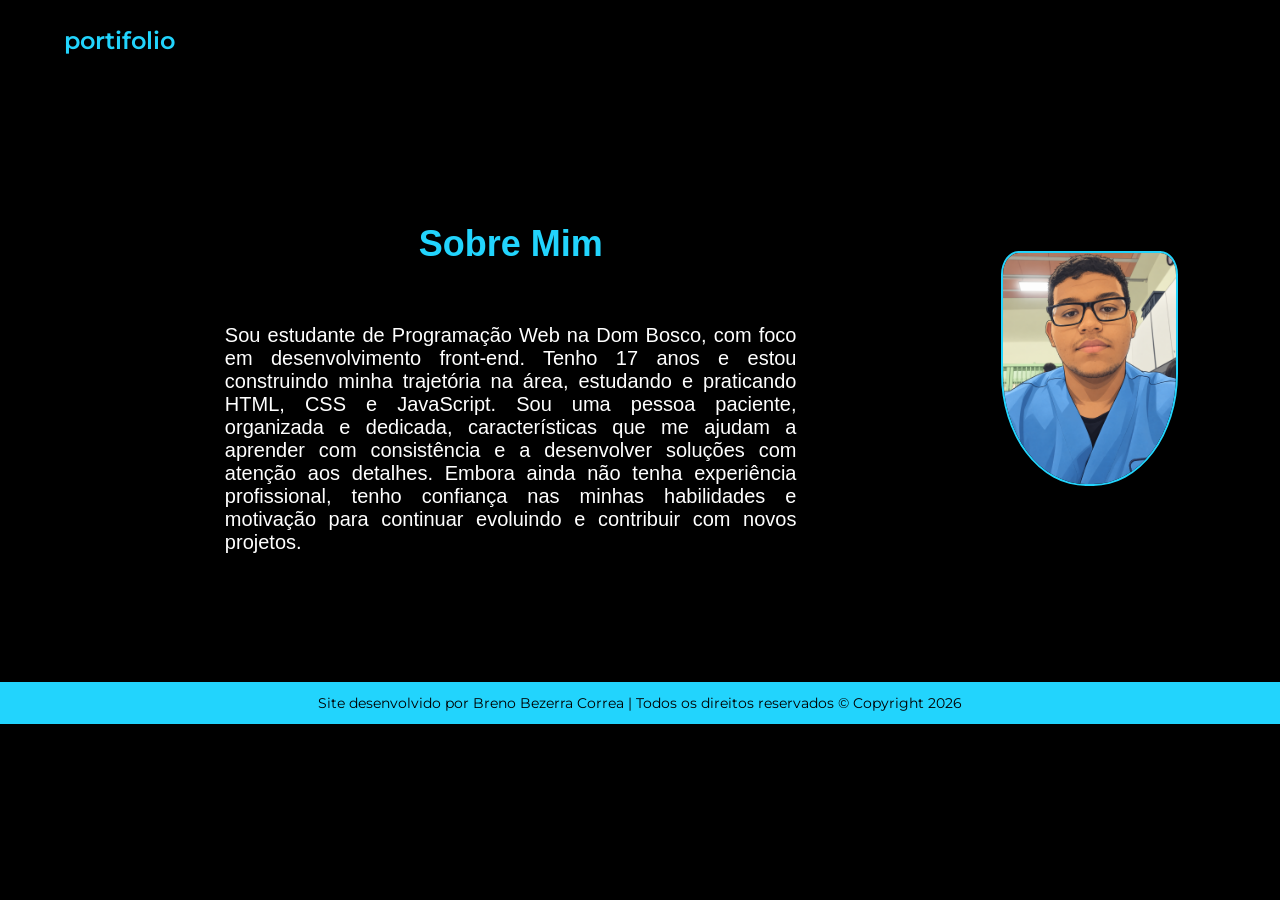
==== sobre.html @ 11772103 "Update sobre.html teste" ====
<!DOCTYPE html>
<html lang="pt-br">

<head>
    <meta charset="UTF-8">
    <meta name="viewport" content="width=device-width, initial-scale=1.0">
    <title>Sobre mim</title>
    <link rel="stylesheet" href="estilo.css">
     <link rel="shortcut icon" href="./icons8-pessoa-64.png" type="image/x-icon">
</head>
<body>

<header class="cabecalho">
    <nav class="cabecalho-menu">
       <!-- <a class="menu-link" href="index.html">Página Principal</a>-->
        <a class="menu-link" href="index.html">portifolio</a>
    </nav>
</header>

<main class="apresentacao">
    <section>
        <div>
            <h1 class="apresentacao-titulo">Sobre Mim</h1>
            <br>
            <p class="conteudo-texto"></p>
            <p class="conteudo-texto">Sou estudante de Programação Web na Dom Bosco, com foco em desenvolvimento front-end. Tenho 17 anos e estou construindo minha trajetória na área, estudando e praticando HTML, CSS e JavaScript. Sou uma pessoa paciente, organizada e dedicada, características que me ajudam a aprender com consistência e a desenvolver soluções com atenção aos detalhes. Embora ainda não tenha experiência profissional, tenho confiança nas minhas habilidades e motivação para continuar evoluindo e contribuir com novos projetos.</p>
        </div>
    </section>
    <img id="imagem-principal" src="./cartoon_portrait.png" alt="" Title="Desenvolvedora Front-end" style="width: 1000px;">
</main>

<footer> Site desenvolvido por Breno Bezerra Correa | Todos os direitos reservados © Copyright 2026 </footer>

</body>
</html>
---- estilo.css ----
@import url('https://fonts.googleapis.com/css2?family=Montserrat:ital,wght@0,100..900;1,100..900&display=swap');


* {
    margin: 0px;
    padding: 0px;
     overflow-y: auto;
    overflow-x: hidden;
    scrollbar-width: none;
    -ms-overflow-style: none;
}

body {
    background-color: black;
    color: #f6f6f6;
    box-sizing: border-box;
}

.apresentacao {
    display: flex;
    align-items: center;
    justify-content: space-between;
    padding: 10% 8%;
    gap: 82px;
}

.apresentacao-conteudo {
    width: 50%;
    display: flex;
    flex-direction: column;
    gap: 40px;
}

.cabecalho {
    padding: 2% 0% 0% 5%;
}

.cabecalho-menu {
    display: flex;
    gap: 80px;
}

.menu-link {
    font-size: 1.5rem;
    font-family: "Montserrat", sans-serif;
    font-weight: 600;
    color: #22D4FD;
    text-decoration: none;
}

.apresentacao-titulo {
    font-size: 2.25rem;
    font-family: "Krona One", sans-serif;
    color: #22D4FD;
    text-align: center;
    padding: 5%;
}

.apresentacao-titulo:hover {
    color: yellow;
}

.apresentacao-paragrafo {
    text-align: justify;
    font-family: Arial, Helvetica, sans-serif;
    font-size: 1.5rem
    
}

.apresentacao-links {
    display: flex;
    flex-direction: column;
    justify-content: space-between;
    align-items: center;
    gap: 32px;
}

.apresentacao-links-subtitulo {
    font-family: "Krona One", sans-serif;
    font-weight: bold;
    font-size: 1.5rem;
}

.apresentacao-links2 {
    width: 77%;
    text-align: center;
    border-radius: 8px;
    font-size: 1.5rem;
    font-weight: 600;
    text-decoration: none;
    color: #f6f6f6;
    font-family: "Montserrat", sans-serif;
    font-weight: bold;
    border: 2px solid #22D4FD;
    padding: 12px 0;
    display: flex;
    justify-content: center;
    gap: 16px;
}

.apresentacao-links2:hover {
    background-color: #272727;
}

span {
    color: rgb(2, 204, 255);
}

.destaque {
    color: orange;
}

footer {
    text-align: center;
    background-color: #22D4FD;
    color: black;
    font-family: "Montserrat", sans-serif;
    font-weight: 400;
    font-size: 0.875rem;
    padding: 12px;
}

#imagem-principal {
    border-radius: 48%;
    border: 2px solid #22D4FD;
    border-top-left-radius: 10%;
    border-top-right-radius: 10%;
    width: 40%;
}

.conteudo-texto {
    color: white;
    font-family:Arial, Helvetica, sans-serif;
    font-weight: 400;
    font-size: 1.25rem;
    text-align: justify;
    padding: 0% 15%;
}

 /*Media Query - Deixar a página de forma responsiva */
@media (max-width: 1080px) {
    body {
        background-color: #0000;
    }
    
    .cabecalho {
        padding: 10px;
    }
    
    .cabecalho-menu {
        justify-content: center;
    }
    
    .apresentacao {
        flex-direction: column-reverse;
        padding: 5%;
    }
    
    .apresentacao-conteudo {
        width: auto;
    }
        
}
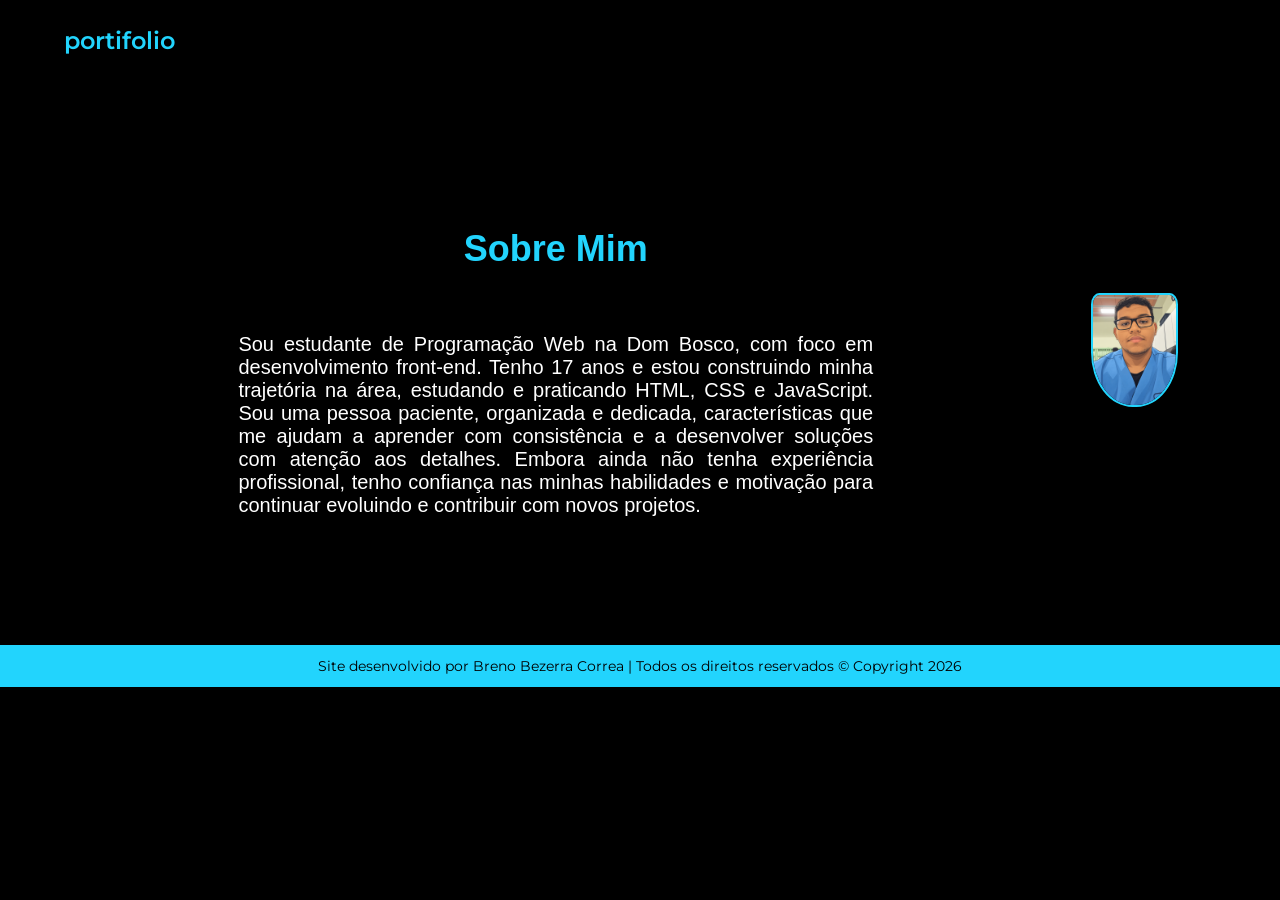
==== commit 92d87563: "Update sobre.html 2" ====
--- a/sobre.html
+++ b/sobre.html
@@ -26,7 +26,7 @@
             <p class="conteudo-texto">Sou estudante de Programação Web na Dom Bosco, com foco em desenvolvimento front-end. Tenho 17 anos e estou construindo minha trajetória na área, estudando e praticando HTML, CSS e JavaScript. Sou uma pessoa paciente, organizada e dedicada, características que me ajudam a aprender com consistência e a desenvolver soluções com atenção aos detalhes. Embora ainda não tenha experiência profissional, tenho confiança nas minhas habilidades e motivação para continuar evoluindo e contribuir com novos projetos.</p>
         </div>
     </section>
-    <img id="imagem-principal" src="./cartoon_portrait.png" alt="" Title="Desenvolvedora Front-end" style="width: 1000px;">
+    <img id="imagem-principal" src="./cartoon_portrait.png" alt="" Title="Desenvolvedora Front-end">
 </main>
 
 <footer> Site desenvolvido por Breno Bezerra Correa | Todos os direitos reservados © Copyright 2026 </footer>
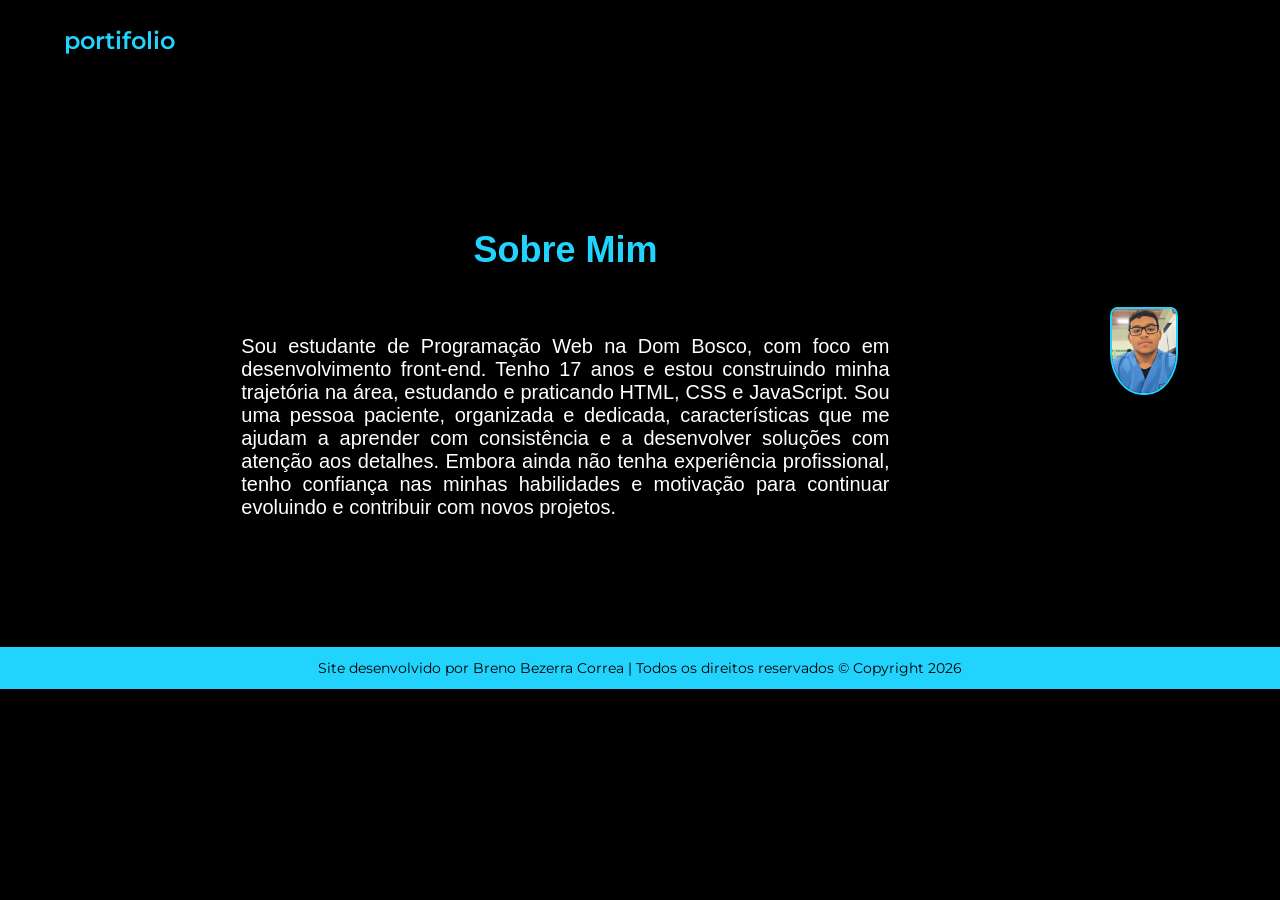
==== commit 3ae9eede: "Update sobre.html. tirei o sector" ====
--- a/sobre.html
+++ b/sobre.html
@@ -18,14 +18,14 @@
 </header>
 
 <main class="apresentacao">
-    <section>
+    
         <div>
             <h1 class="apresentacao-titulo">Sobre Mim</h1>
             <br>
             <p class="conteudo-texto"></p>
             <p class="conteudo-texto">Sou estudante de Programação Web na Dom Bosco, com foco em desenvolvimento front-end. Tenho 17 anos e estou construindo minha trajetória na área, estudando e praticando HTML, CSS e JavaScript. Sou uma pessoa paciente, organizada e dedicada, características que me ajudam a aprender com consistência e a desenvolver soluções com atenção aos detalhes. Embora ainda não tenha experiência profissional, tenho confiança nas minhas habilidades e motivação para continuar evoluindo e contribuir com novos projetos.</p>
         </div>
-    </section>
+   
     <img id="imagem-principal" src="./cartoon_portrait.png" alt="" Title="Desenvolvedora Front-end">
 </main>
 
--- a/estilo.css
+++ b/estilo.css
@@ -126,7 +126,7 @@
     border: 2px solid #22D4FD;
     border-top-left-radius: 10%;
     border-top-right-radius: 10%;
-    width: 40%;
+    width: 30%;
 }
 
 .conteudo-texto {
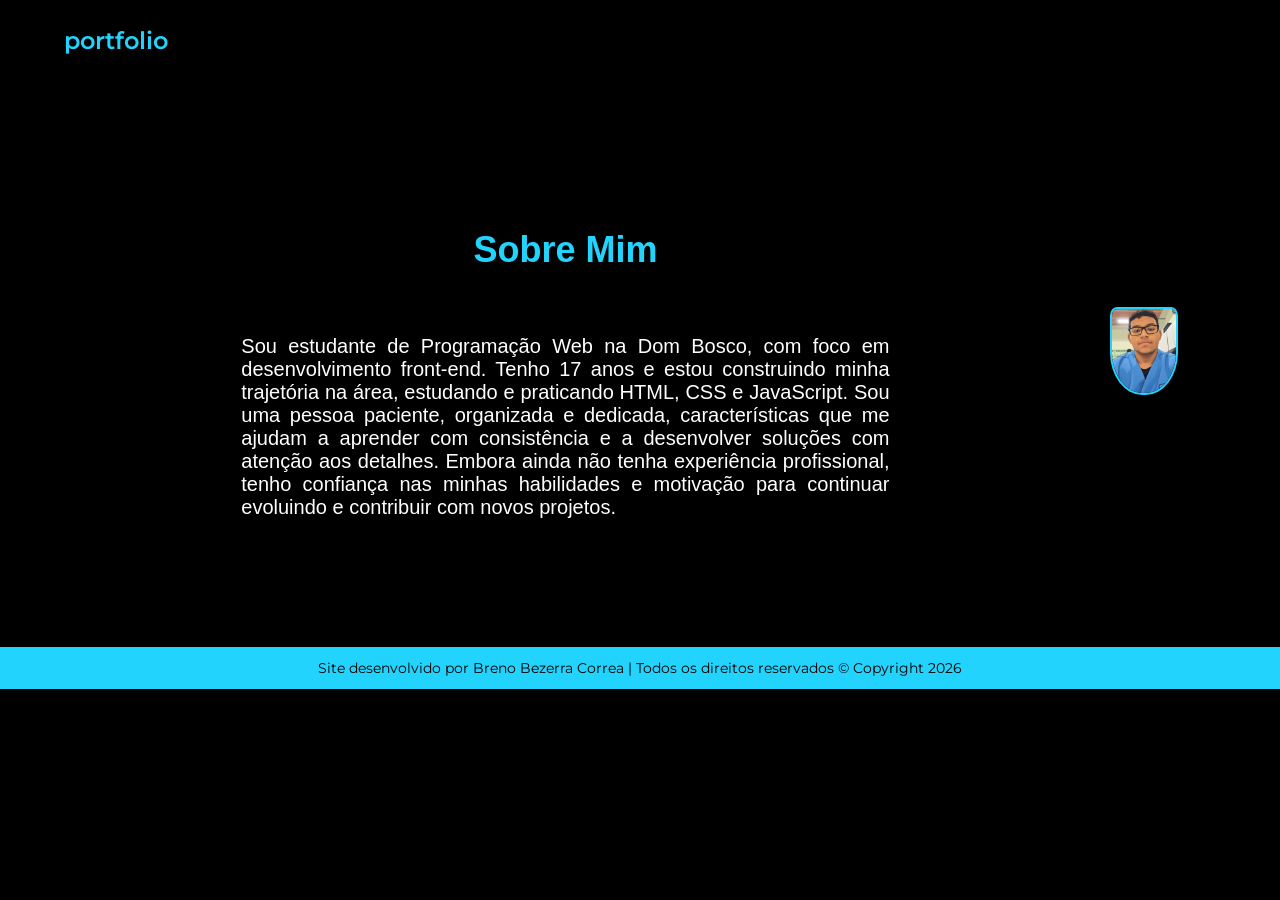
==== commit b9da3475: "Update sobre.html" ====
--- a/sobre.html
+++ b/sobre.html
@@ -13,7 +13,7 @@
 <header class="cabecalho">
     <nav class="cabecalho-menu">
        <!-- <a class="menu-link" href="index.html">Página Principal</a>-->
-        <a class="menu-link" href="index.html">portifolio</a>
+        <a class="menu-link" href="index.html">portfolio</a>
     </nav>
 </header>
 
@@ -26,7 +26,7 @@
             <p class="conteudo-texto">Sou estudante de Programação Web na Dom Bosco, com foco em desenvolvimento front-end. Tenho 17 anos e estou construindo minha trajetória na área, estudando e praticando HTML, CSS e JavaScript. Sou uma pessoa paciente, organizada e dedicada, características que me ajudam a aprender com consistência e a desenvolver soluções com atenção aos detalhes. Embora ainda não tenha experiência profissional, tenho confiança nas minhas habilidades e motivação para continuar evoluindo e contribuir com novos projetos.</p>
         </div>
    
-    <img id="imagem-principal" src="./cartoon_portrait.png" alt="" Title="Desenvolvedora Front-end">
+    <img id="imagem-principal" src="cartoon_portrait.png" alt="" Title="Desenvolvedora Front-end">
 </main>
 
 <footer> Site desenvolvido por Breno Bezerra Correa | Todos os direitos reservados © Copyright 2026 </footer>
--- a/estilo.css
+++ b/estilo.css
@@ -26,7 +26,7 @@
 }
 
 .apresentacao-conteudo {
-    width: 50%;
+    width: 60%;
     display: flex;
     flex-direction: column;
     gap: 40px;
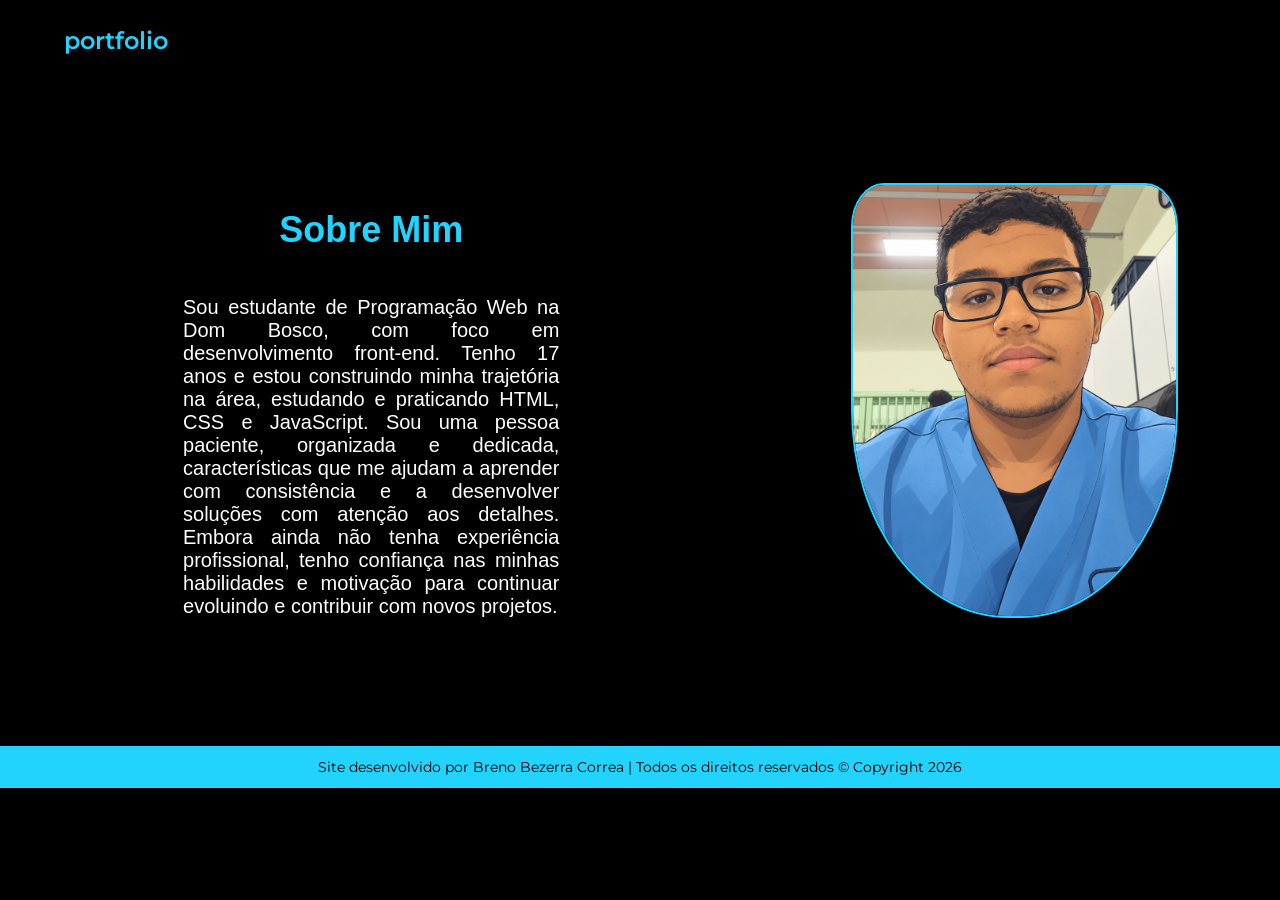
==== commit 48a8037e: "Update sobre.html" ====
--- a/sobre.html
+++ b/sobre.html
@@ -18,14 +18,14 @@
 </header>
 
 <main class="apresentacao">
-    
+     <section class="apresentacao-conteudo">
         <div>
             <h1 class="apresentacao-titulo">Sobre Mim</h1>
             <br>
             <p class="conteudo-texto"></p>
             <p class="conteudo-texto">Sou estudante de Programação Web na Dom Bosco, com foco em desenvolvimento front-end. Tenho 17 anos e estou construindo minha trajetória na área, estudando e praticando HTML, CSS e JavaScript. Sou uma pessoa paciente, organizada e dedicada, características que me ajudam a aprender com consistência e a desenvolver soluções com atenção aos detalhes. Embora ainda não tenha experiência profissional, tenho confiança nas minhas habilidades e motivação para continuar evoluindo e contribuir com novos projetos.</p>
         </div>
-   
+     </section>
     <img id="imagem-principal" src="cartoon_portrait.png" alt="" Title="Desenvolvedora Front-end">
 </main>
 
--- a/estilo.css
+++ b/estilo.css
@@ -26,7 +26,7 @@
 }
 
 .apresentacao-conteudo {
-    width: 60%;
+    width: 50%;
     display: flex;
     flex-direction: column;
     gap: 40px;
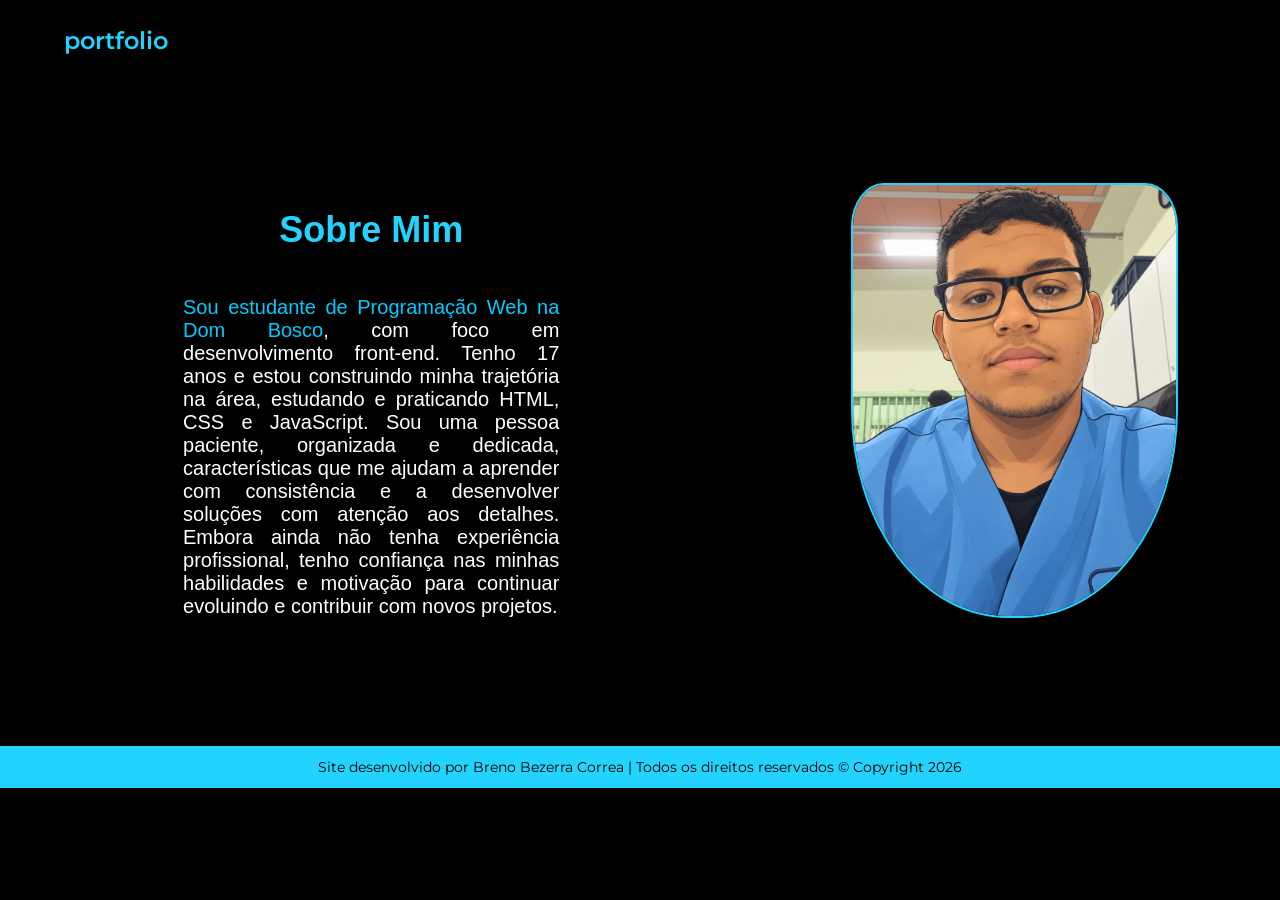
==== commit 85af9c51: "Update sobre.html" ====
--- a/sobre.html
+++ b/sobre.html
@@ -23,7 +23,7 @@
             <h1 class="apresentacao-titulo">Sobre Mim</h1>
             <br>
             <p class="conteudo-texto"></p>
-            <p class="conteudo-texto">Sou estudante de Programação Web na Dom Bosco, com foco em desenvolvimento front-end. Tenho 17 anos e estou construindo minha trajetória na área, estudando e praticando HTML, CSS e JavaScript. Sou uma pessoa paciente, organizada e dedicada, características que me ajudam a aprender com consistência e a desenvolver soluções com atenção aos detalhes. Embora ainda não tenha experiência profissional, tenho confiança nas minhas habilidades e motivação para continuar evoluindo e contribuir com novos projetos.</p>
+            <p class="conteudo-texto"><span>Sou estudante de Programação Web na Dom Bosco</span>, com foco em desenvolvimento front-end. Tenho 17 anos e estou construindo minha trajetória na área, estudando e praticando HTML, CSS e JavaScript. Sou uma pessoa paciente, organizada e dedicada, características que me ajudam a aprender com consistência e a desenvolver soluções com atenção aos detalhes. Embora ainda não tenha experiência profissional, tenho confiança nas minhas habilidades e motivação para continuar evoluindo e contribuir com novos projetos.</p>
         </div>
      </section>
     <img id="imagem-principal" src="cartoon_portrait.png" alt="" Title="Desenvolvedora Front-end">
